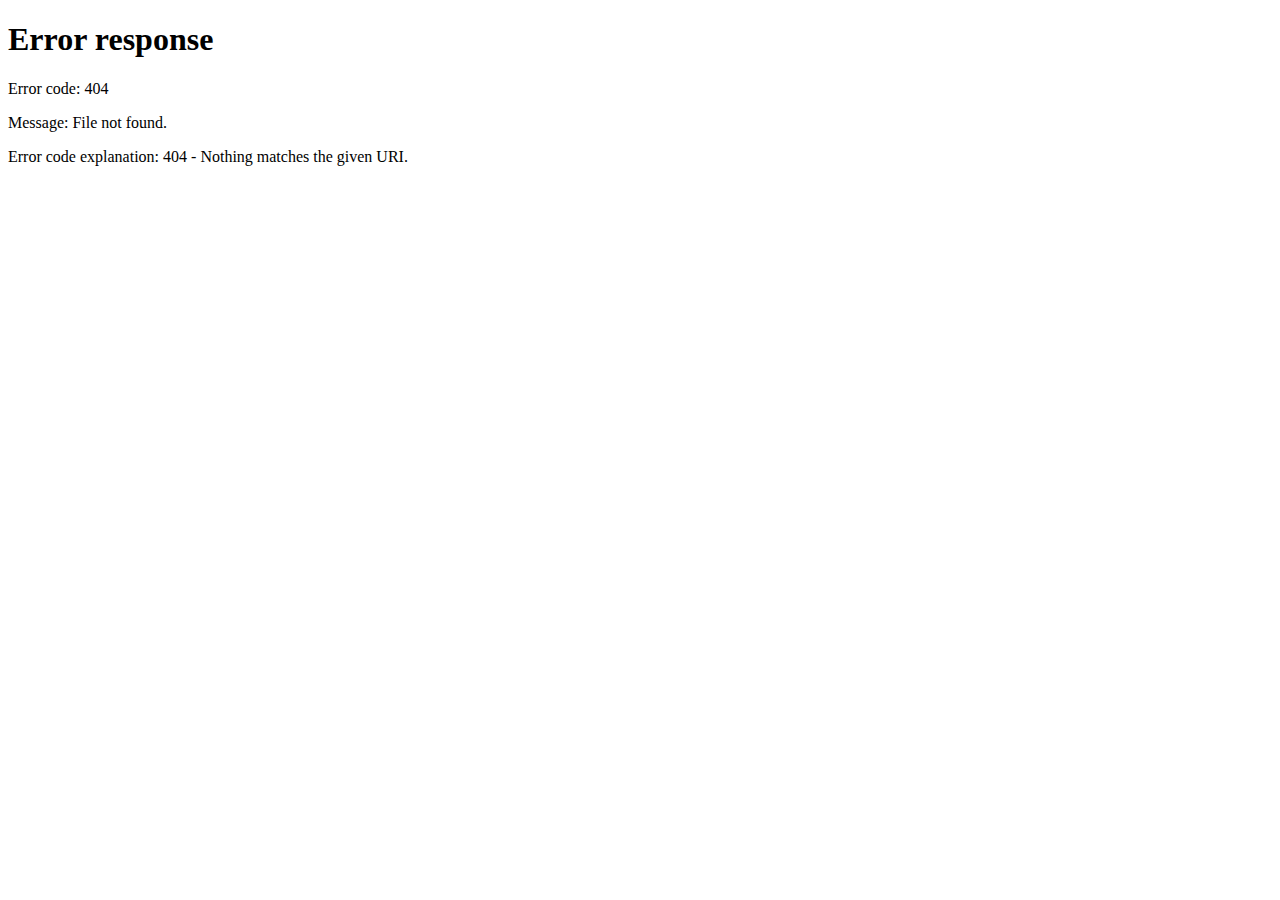
==== Apito/wwwroot/index.html @ 2c63d867 "feat: swagger index" ====
<!DOCTYPE html>
<html lang="en">
<head>
    <meta charset="UTF-8">
    <meta name="viewport" content="width=device-width, initial-scale=1.0">
    <title>Document</title>
</head>
<body>
    
    <script>//redirect
        window.location.href = "swagger";
        //window.location.replace("swagger");
        //window.location.replace("http://www.w3schools.com");
    </script>
</body>
</html>
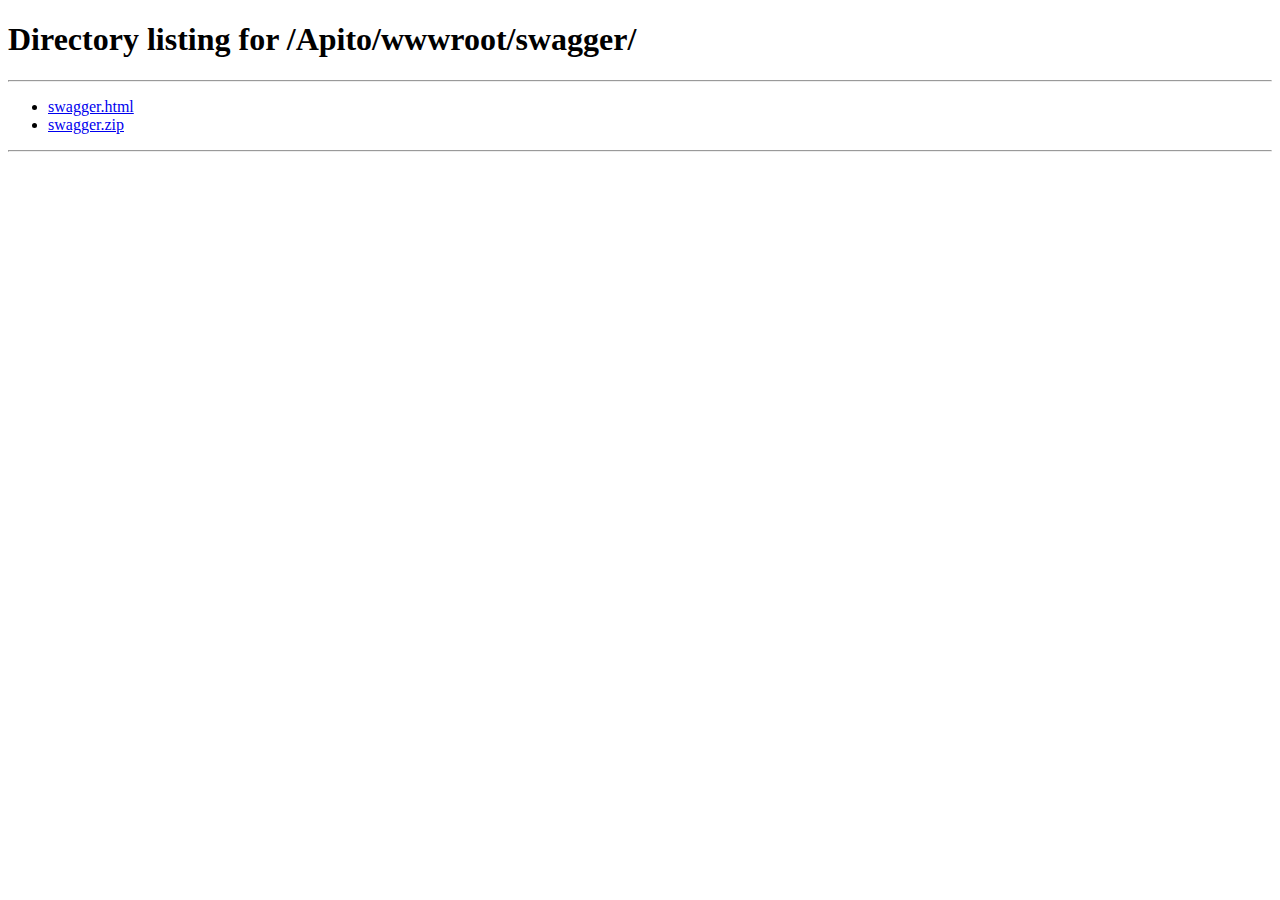
==== commit 61144f21: "feat: v1.0.19 move swagger" ====
--- a/Apito/wwwroot/index.html
+++ b/Apito/wwwroot/index.html
@@ -3,14 +3,13 @@
 <head>
     <meta charset="UTF-8">
     <meta name="viewport" content="width=device-width, initial-scale=1.0">
-    <title>Document</title>
+    <title>Redirect</title>
 </head>
 <body>
-    
     <script>//redirect
         window.location.href = "swagger";
-        //window.location.replace("swagger");
-        //window.location.replace("http://www.w3schools.com");
+        ///window.location.replace("swagger");
+        ///window.location.replace("http://www.w3schools.com");
     </script>
 </body>
 </html>